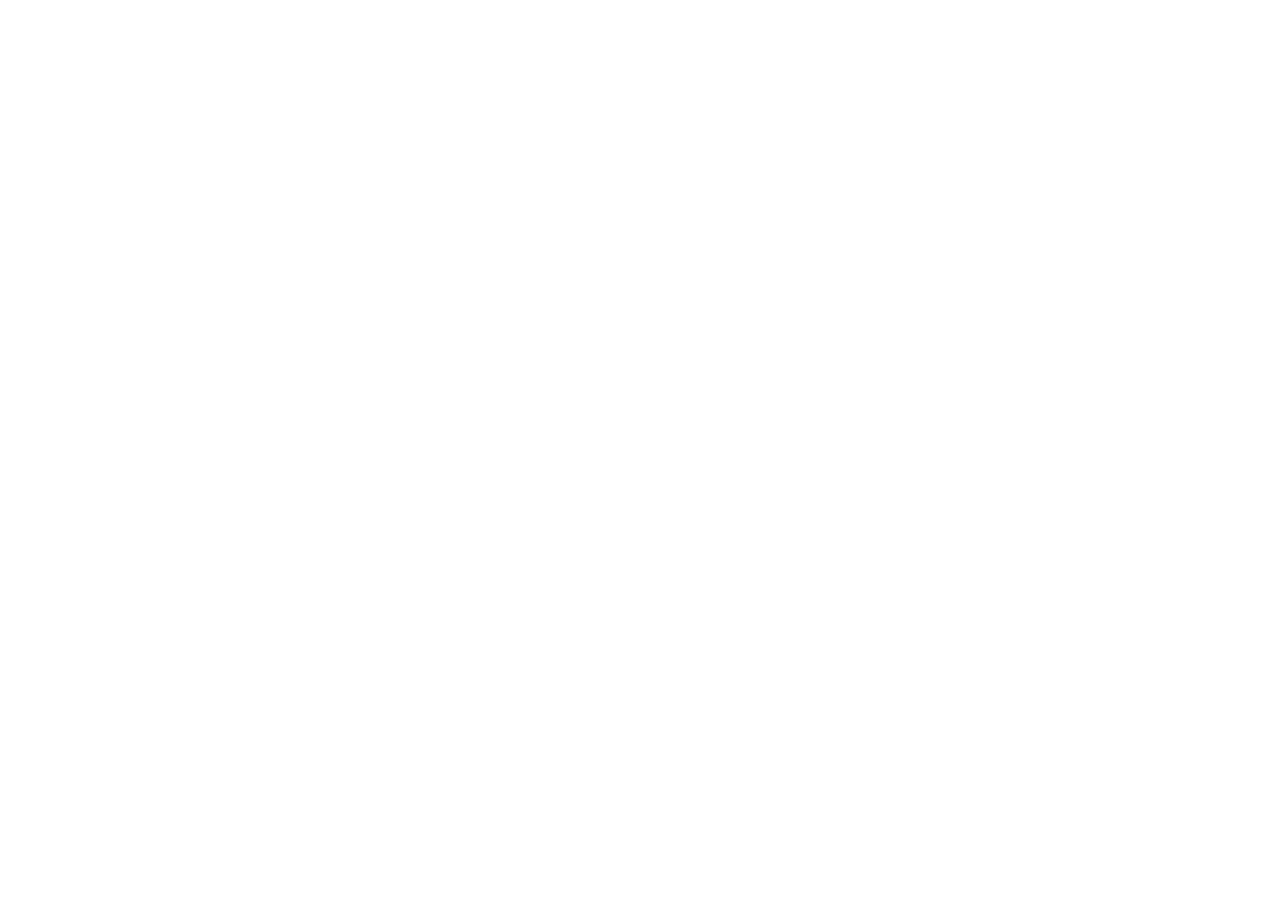
==== quote_generator/index.html @ 0dde49ba "add template files for new project" ====
<!DOCTYPE html>
<html lang="en">
<head>
    <meta charset="UTF-8">
    <meta name="viewport" content="width=device-width, initial-scale=1.0">
    <title>Template</title>
    <!-- <link rel="icon" href="https://google.com/s2/favicons?domain=css-tricks.com"> -->
    <link rel="stylesheet" href="https://cdnjs.cloudflare.com/ajax/libs/font-awesome/5.15.1/css/all.min.css">
    <link rel="stylesheet" href="styles.css">

</head>
<body>
    <!-- Script -->
    <script src="script.js"></script>
</body>
</html>
---- quote_generator/styles.css ----
html {
  box-sizing: border-box;
}

body {
  margin: 0;
  min-height: 100vh;
}
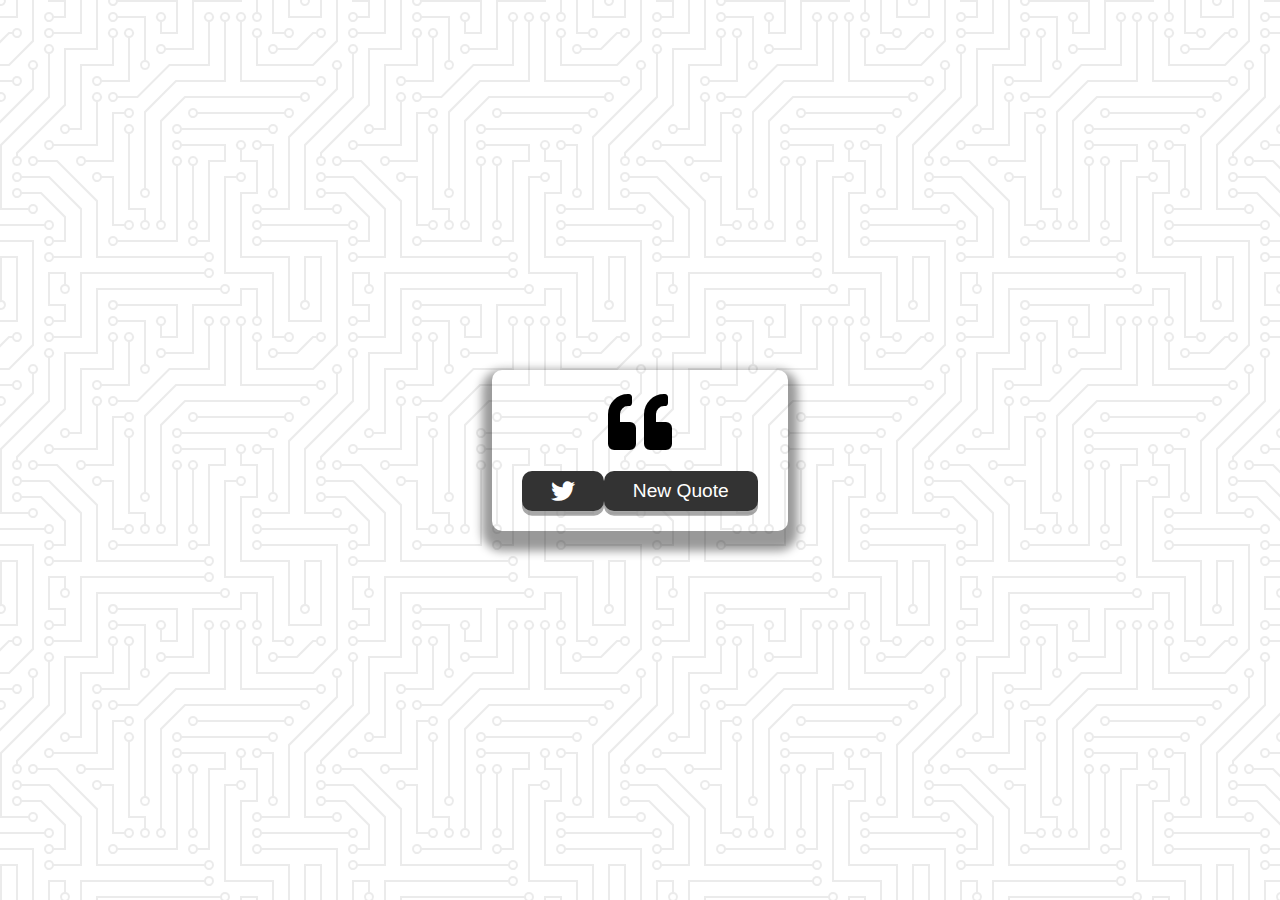
==== commit f6d57f3b: "add basic functionality" ====
--- a/quote_generator/index.html
+++ b/quote_generator/index.html
@@ -3,13 +3,31 @@
 <head>
     <meta charset="UTF-8">
     <meta name="viewport" content="width=device-width, initial-scale=1.0">
-    <title>Template</title>
+    <title>Quote Generator</title>
     <!-- <link rel="icon" href="https://google.com/s2/favicons?domain=css-tricks.com"> -->
     <link rel="stylesheet" href="https://cdnjs.cloudflare.com/ajax/libs/font-awesome/5.15.1/css/all.min.css">
     <link rel="stylesheet" href="styles.css">
 
 </head>
 <body>
+    <div class="quote-container" id="quote-container">
+        <!-- Quote -->
+        <div class="quote-text">
+            <i class="fas fa-quote-left"></i>
+            <span id="quote"></span>
+        </div>
+        <!-- Author -->
+        <div class="quote-author">
+            <span id="author"></span>
+        </div>
+        <!-- Buttons -->
+        <div class="button-container">
+            <button class="twitter-button" id="twitter" title="Tweet This!">
+                <i class="fab fa-twitter"></i>
+            </button>
+            <button id="new-quote">New Quote</button>
+        </div>
+    </div>
     <!-- Script -->
     <script src="script.js"></script>
 </body>
--- a/quote_generator/styles.css
+++ b/quote_generator/styles.css
@@ -1,3 +1,5 @@
+@import url("https://fonts.googleapis.com/css2?family=Montserrat:wght@100&display=swap");
+
 html {
   box-sizing: border-box;
 }
@@ -5,4 +7,87 @@
 body {
   margin: 0;
   min-height: 100vh;
+  background-color: #ffffff;
+  background-image: url("data:image/svg+xml,%3Csvg xmlns='http://www.w3.org/2000/svg' viewBox='0 0 304 304' width='304' height='304'%3E%3Cpath fill='%23000000' fill-opacity='0.08' d='M44.1 224a5 5 0 1 1 0 2H0v-2h44.1zm160 48a5 5 0 1 1 0 2H82v-2h122.1zm57.8-46a5 5 0 1 1 0-2H304v2h-42.1zm0 16a5 5 0 1 1 0-2H304v2h-42.1zm6.2-114a5 5 0 1 1 0 2h-86.2a5 5 0 1 1 0-2h86.2zm-256-48a5 5 0 1 1 0 2H0v-2h12.1zm185.8 34a5 5 0 1 1 0-2h86.2a5 5 0 1 1 0 2h-86.2zM258 12.1a5 5 0 1 1-2 0V0h2v12.1zm-64 208a5 5 0 1 1-2 0v-54.2a5 5 0 1 1 2 0v54.2zm48-198.2V80h62v2h-64V21.9a5 5 0 1 1 2 0zm16 16V64h46v2h-48V37.9a5 5 0 1 1 2 0zm-128 96V208h16v12.1a5 5 0 1 1-2 0V210h-16v-76.1a5 5 0 1 1 2 0zm-5.9-21.9a5 5 0 1 1 0 2H114v48H85.9a5 5 0 1 1 0-2H112v-48h12.1zm-6.2 130a5 5 0 1 1 0-2H176v-74.1a5 5 0 1 1 2 0V242h-60.1zm-16-64a5 5 0 1 1 0-2H114v48h10.1a5 5 0 1 1 0 2H112v-48h-10.1zM66 284.1a5 5 0 1 1-2 0V274H50v30h-2v-32h18v12.1zM236.1 176a5 5 0 1 1 0 2H226v94h48v32h-2v-30h-48v-98h12.1zm25.8-30a5 5 0 1 1 0-2H274v44.1a5 5 0 1 1-2 0V146h-10.1zm-64 96a5 5 0 1 1 0-2H208v-80h16v-14h-42.1a5 5 0 1 1 0-2H226v18h-16v80h-12.1zm86.2-210a5 5 0 1 1 0 2H272V0h2v32h10.1zM98 101.9V146H53.9a5 5 0 1 1 0-2H96v-42.1a5 5 0 1 1 2 0zM53.9 34a5 5 0 1 1 0-2H80V0h2v34H53.9zm60.1 3.9V66H82v64H69.9a5 5 0 1 1 0-2H80V64h32V37.9a5 5 0 1 1 2 0zM101.9 82a5 5 0 1 1 0-2H128V37.9a5 5 0 1 1 2 0V82h-28.1zm16-64a5 5 0 1 1 0-2H146v44.1a5 5 0 1 1-2 0V18h-26.1zm102.2 270a5 5 0 1 1 0 2H98v14h-2v-16h124.1zM242 149.9V160h16v34h-16v62h48v48h-2v-46h-48v-66h16v-30h-16v-12.1a5 5 0 1 1 2 0zM53.9 18a5 5 0 1 1 0-2H64V2H48V0h18v18H53.9zm112 32a5 5 0 1 1 0-2H192V0h50v2h-48v48h-28.1zm-48-48a5 5 0 0 1-9.8-2h2.07a3 3 0 1 0 5.66 0H178v34h-18V21.9a5 5 0 1 1 2 0V32h14V2h-58.1zm0 96a5 5 0 1 1 0-2H137l32-32h39V21.9a5 5 0 1 1 2 0V66h-40.17l-32 32H117.9zm28.1 90.1a5 5 0 1 1-2 0v-76.51L175.59 80H224V21.9a5 5 0 1 1 2 0V82h-49.59L146 112.41v75.69zm16 32a5 5 0 1 1-2 0v-99.51L184.59 96H300.1a5 5 0 0 1 3.9-3.9v2.07a3 3 0 0 0 0 5.66v2.07a5 5 0 0 1-3.9-3.9H185.41L162 121.41v98.69zm-144-64a5 5 0 1 1-2 0v-3.51l48-48V48h32V0h2v50H66v55.41l-48 48v2.69zM50 53.9v43.51l-48 48V208h26.1a5 5 0 1 1 0 2H0v-65.41l48-48V53.9a5 5 0 1 1 2 0zm-16 16V89.41l-34 34v-2.82l32-32V69.9a5 5 0 1 1 2 0zM12.1 32a5 5 0 1 1 0 2H9.41L0 43.41V40.6L8.59 32h3.51zm265.8 18a5 5 0 1 1 0-2h18.69l7.41-7.41v2.82L297.41 50H277.9zm-16 160a5 5 0 1 1 0-2H288v-71.41l16-16v2.82l-14 14V210h-28.1zm-208 32a5 5 0 1 1 0-2H64v-22.59L40.59 194H21.9a5 5 0 1 1 0-2H41.41L66 216.59V242H53.9zm150.2 14a5 5 0 1 1 0 2H96v-56.6L56.6 162H37.9a5 5 0 1 1 0-2h19.5L98 200.6V256h106.1zm-150.2 2a5 5 0 1 1 0-2H80v-46.59L48.59 178H21.9a5 5 0 1 1 0-2H49.41L82 208.59V258H53.9zM34 39.8v1.61L9.41 66H0v-2h8.59L32 40.59V0h2v39.8zM2 300.1a5 5 0 0 1 3.9 3.9H3.83A3 3 0 0 0 0 302.17V256h18v48h-2v-46H2v42.1zM34 241v63h-2v-62H0v-2h34v1zM17 18H0v-2h16V0h2v18h-1zm273-2h14v2h-16V0h2v16zm-32 273v15h-2v-14h-14v14h-2v-16h18v1zM0 92.1A5.02 5.02 0 0 1 6 97a5 5 0 0 1-6 4.9v-2.07a3 3 0 1 0 0-5.66V92.1zM80 272h2v32h-2v-32zm37.9 32h-2.07a3 3 0 0 0-5.66 0h-2.07a5 5 0 0 1 9.8 0zM5.9 0A5.02 5.02 0 0 1 0 5.9V3.83A3 3 0 0 0 3.83 0H5.9zm294.2 0h2.07A3 3 0 0 0 304 3.83V5.9a5 5 0 0 1-3.9-5.9zm3.9 300.1v2.07a3 3 0 0 0-1.83 1.83h-2.07a5 5 0 0 1 3.9-3.9zM97 100a3 3 0 1 0 0-6 3 3 0 0 0 0 6zm0-16a3 3 0 1 0 0-6 3 3 0 0 0 0 6zm16 16a3 3 0 1 0 0-6 3 3 0 0 0 0 6zm16 16a3 3 0 1 0 0-6 3 3 0 0 0 0 6zm0 16a3 3 0 1 0 0-6 3 3 0 0 0 0 6zm-48 32a3 3 0 1 0 0-6 3 3 0 0 0 0 6zm16 16a3 3 0 1 0 0-6 3 3 0 0 0 0 6zm32 48a3 3 0 1 0 0-6 3 3 0 0 0 0 6zm-16 16a3 3 0 1 0 0-6 3 3 0 0 0 0 6zm32-16a3 3 0 1 0 0-6 3 3 0 0 0 0 6zm0-32a3 3 0 1 0 0-6 3 3 0 0 0 0 6zm16 32a3 3 0 1 0 0-6 3 3 0 0 0 0 6zm32 16a3 3 0 1 0 0-6 3 3 0 0 0 0 6zm0-16a3 3 0 1 0 0-6 3 3 0 0 0 0 6zm-16-64a3 3 0 1 0 0-6 3 3 0 0 0 0 6zm16 0a3 3 0 1 0 0-6 3 3 0 0 0 0 6zm16 96a3 3 0 1 0 0-6 3 3 0 0 0 0 6zm0 16a3 3 0 1 0 0-6 3 3 0 0 0 0 6zm16 16a3 3 0 1 0 0-6 3 3 0 0 0 0 6zm16-144a3 3 0 1 0 0-6 3 3 0 0 0 0 6zm0 32a3 3 0 1 0 0-6 3 3 0 0 0 0 6zm16-32a3 3 0 1 0 0-6 3 3 0 0 0 0 6zm16-16a3 3 0 1 0 0-6 3 3 0 0 0 0 6zm-96 0a3 3 0 1 0 0-6 3 3 0 0 0 0 6zm0 16a3 3 0 1 0 0-6 3 3 0 0 0 0 6zm16-32a3 3 0 1 0 0-6 3 3 0 0 0 0 6zm96 0a3 3 0 1 0 0-6 3 3 0 0 0 0 6zm-16-64a3 3 0 1 0 0-6 3 3 0 0 0 0 6zm16-16a3 3 0 1 0 0-6 3 3 0 0 0 0 6zm-32 0a3 3 0 1 0 0-6 3 3 0 0 0 0 6zm0-16a3 3 0 1 0 0-6 3 3 0 0 0 0 6zm-16 0a3 3 0 1 0 0-6 3 3 0 0 0 0 6zm-16 0a3 3 0 1 0 0-6 3 3 0 0 0 0 6zm-16 0a3 3 0 1 0 0-6 3 3 0 0 0 0 6zM49 36a3 3 0 1 0 0-6 3 3 0 0 0 0 6zm-32 0a3 3 0 1 0 0-6 3 3 0 0 0 0 6zm32 16a3 3 0 1 0 0-6 3 3 0 0 0 0 6zM33 68a3 3 0 1 0 0-6 3 3 0 0 0 0 6zm16-48a3 3 0 1 0 0-6 3 3 0 0 0 0 6zm0 240a3 3 0 1 0 0-6 3 3 0 0 0 0 6zm16 32a3 3 0 1 0 0-6 3 3 0 0 0 0 6zm-16-64a3 3 0 1 0 0-6 3 3 0 0 0 0 6zm0 16a3 3 0 1 0 0-6 3 3 0 0 0 0 6zm-16-32a3 3 0 1 0 0-6 3 3 0 0 0 0 6zm80-176a3 3 0 1 0 0-6 3 3 0 0 0 0 6zm16 0a3 3 0 1 0 0-6 3 3 0 0 0 0 6zm-16-16a3 3 0 1 0 0-6 3 3 0 0 0 0 6zm32 48a3 3 0 1 0 0-6 3 3 0 0 0 0 6zm16-16a3 3 0 1 0 0-6 3 3 0 0 0 0 6zm0-32a3 3 0 1 0 0-6 3 3 0 0 0 0 6zm112 176a3 3 0 1 0 0-6 3 3 0 0 0 0 6zm-16 16a3 3 0 1 0 0-6 3 3 0 0 0 0 6zm0 16a3 3 0 1 0 0-6 3 3 0 0 0 0 6zm0 16a3 3 0 1 0 0-6 3 3 0 0 0 0 6zM17 180a3 3 0 1 0 0-6 3 3 0 0 0 0 6zm0 16a3 3 0 1 0 0-6 3 3 0 0 0 0 6zm0-32a3 3 0 1 0 0-6 3 3 0 0 0 0 6zm16 0a3 3 0 1 0 0-6 3 3 0 0 0 0 6zM17 84a3 3 0 1 0 0-6 3 3 0 0 0 0 6zm32 64a3 3 0 1 0 0-6 3 3 0 0 0 0 6zm16-16a3 3 0 1 0 0-6 3 3 0 0 0 0 6z'%3E%3C/path%3E%3C/svg%3E");
+  color: #000;
+  font-family: Montserrat, sans-serif;
+  font-weight: 700;
+  text-align: center;
+  display: flex;
+  align-items: center;
+  justify-content: center;
 }
+
+.quote-container {
+  width: auto;
+  max-width: 900px;
+  padding: 20px 30px;
+  border-radius: 10px;
+  background-color: rgba(red, green, blue, 0.4);
+  box-shadow: 0 10px 10px 10px rgba(0, 0, 0, 0.4);
+}
+
+.quote-text {
+  font-size: 2.5rem;
+}
+
+.long-quote {
+  font-size: 2rem;
+}
+
+.fa-quote-left {
+  font-size: 4rem;
+}
+
+.quote-author {
+  margin-top: 15px;
+  font-size: 2rem;
+  font-weight: 800;
+  font-style: italic;
+}
+
+.button-container {
+  margin-top: 15px;
+  display: flex;
+  justify-content: space-between;
+}
+
+button {
+  cursor: pointer;
+  font-size: 1.2rem;
+  height: 2.5rem;
+  border: none;
+  border-radius: 10px;
+  color: white;
+  background: #333;
+  outline: none;
+  padding: 0.5rem 1.8rem;
+  box-shadow: 0 0.3rem rgba(121, 121, 121, 0.65);
+}
+
+button:hover {
+  filter: brightness(110%);
+}
+
+button:active {
+  transform: translate(0, 0.3rem);
+  box-shadow: 0 0.1rem rgba(255, 255, 255, 0.65);
+}
+
+.twitter-button:hover {
+  color: #38a1f3;
+}
+
+.fa-twitter {
+  font-size: 1.5rem;
+}
+
+/* Media Query: Tablet or Smaller */
+@media screen and (max-width: 1000px) {
+  .quote-container {
+    margin: auto 12px;
+  }
+  .quote-text {
+    font-size: 2.2rem;
+  }
+}
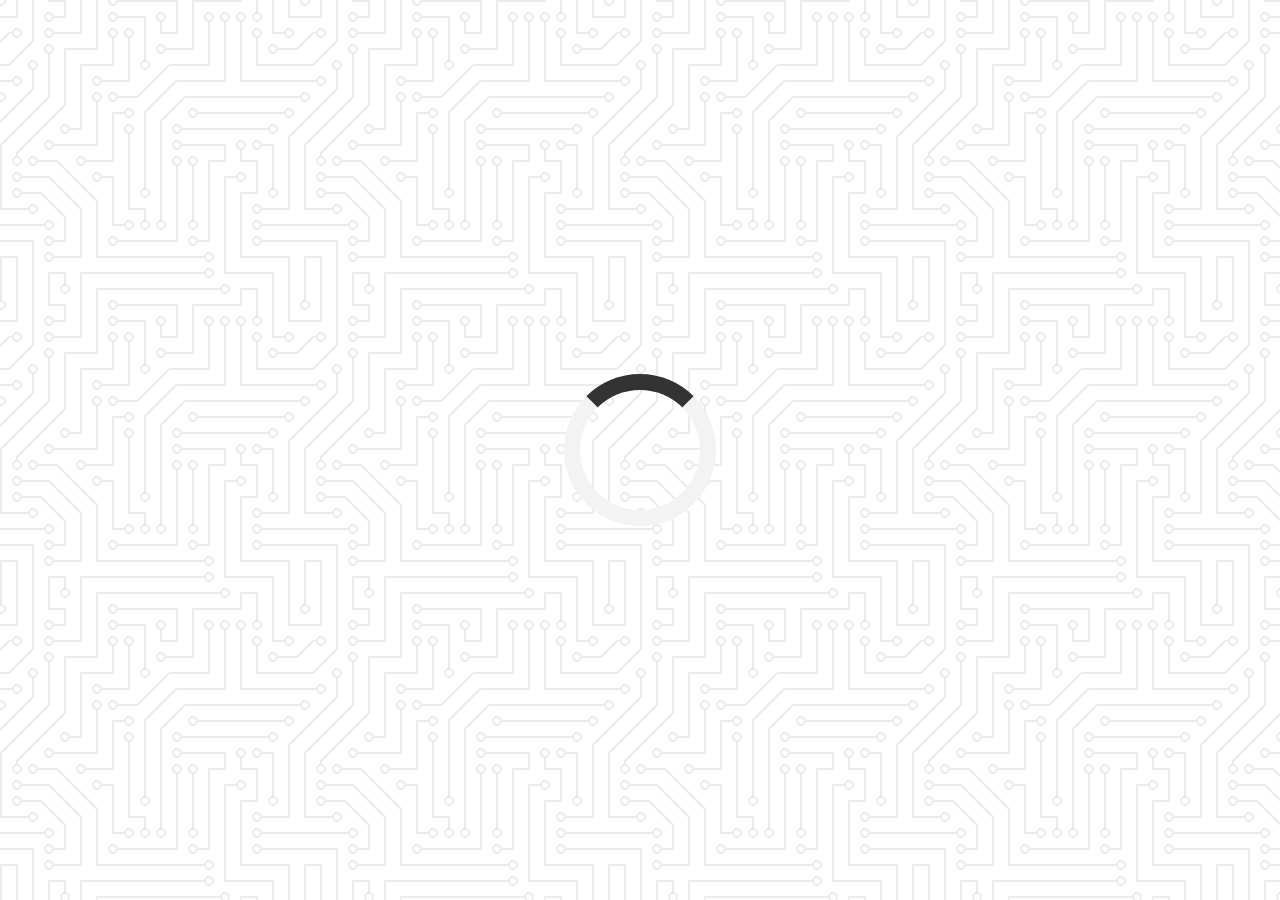
==== commit a25b9d2e: "add final feature" ====
--- a/quote_generator/index.html
+++ b/quote_generator/index.html
@@ -28,6 +28,8 @@
             <button id="new-quote">New Quote</button>
         </div>
     </div>
+    <!-- Loader -->
+    <div class="loader" id="loader"></div>
     <!-- Script -->
     <script src="script.js"></script>
 </body>
--- a/quote_generator/styles.css
+++ b/quote_generator/styles.css
@@ -82,6 +82,25 @@
   font-size: 1.5rem;
 }
 
+/* Loader */
+.loader {
+  border: 16px solid #f3f3f3;
+  border-top: 16px solid #333;
+  border-radius: 50%;
+  width: 120px;
+  height: 120px;
+  animation: spin 2s linear infinite;
+}
+
+@keyframes spin {
+  0% {
+    transform: rotate(0deg);
+  }
+  100% {
+    transform: rotate(360deg);
+  }
+}
+
 /* Media Query: Tablet or Smaller */
 @media screen and (max-width: 1000px) {
   .quote-container {
